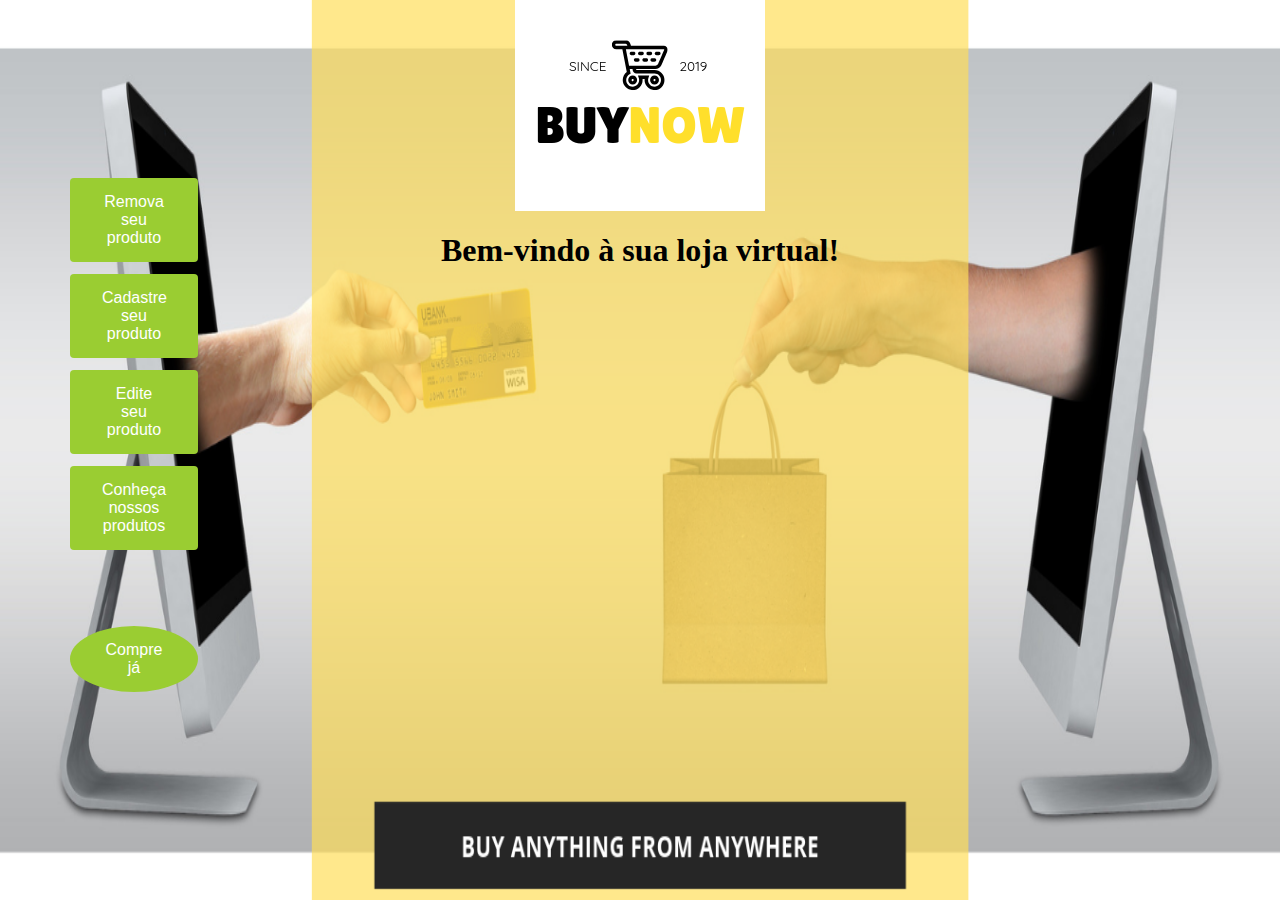
==== index.html @ 0e997e44 "Add files via upload" ====
<html>
    <head>
      <title>JavaScript!!!</title>
      <meta charset="UTF8" />
      <link rel="stylesheet" type="text/css" href="./css/estilo.css" />
      <script src="js/script.js"></script>
      <script src="https://ajax.googleapis.com/ajax/libs/jquery/3.4.1/jquery.min.js"></script>
    </head>
    <body id="body">
      <img src="./img/buynow.png" id="logo" />
      <h1>Bem-vindo à sua loja virtual!</h1>
  
      <center>
        <table cellspacing="0" cellpadding="0" id="tableProd"></table>
      </center>
  
      <center>
        <form method="POST" id="formProd" onsubmit="mostraDados();">
          <fieldset id="novoprod">
            <legend>Digite os dados do produto aqui:</legend>
            <p>
              <label for="cId">Id:</label>
              <input type="text" name="tId" id="cId" required />
            </p>
            <p>
              <label for="cNome">Nome:</label>
              <input type="text" name="tNome" id="cNome" required />
            </p>
            <p>
              <label for="cPreco">Preço unitário:</label>
              <input
                type="number"
                step="any"
                name="tPreco"
                id="cPreco"
                min="0"
                required
              />
            </p>
            <p>
              <label for="cEstoque">Estoque disponível:</label>
              <input
                type="number"
                name="tEstoque"
                id="cEstoque"
                min="0"
                required
              />
            </p>
          </fieldset>
  
          <input class="formButton" type="Submit" value="Enviar dados" />
        </form>
      </center>
  
      <center>
        <form method="POST" id="remove" onsubmit="removeProd();">
          <fieldset id="excprod">
            <legend>Digite o id do produto a ser removido aqui:</legend>
            <p>
              <label for="cIdOut">Id:</label>
              <input type="text" name="tIdOut" id="cIdOut" required />
            </p>
          </fieldset>
  
          <input class="formButton" type="Submit" value="Excluir produto" />
        </form>
      </center>
  
      <center>
        <form method="POST" id="compra" onsubmit="efetuaCompra();" oninput="calc_preco();">
          <fieldset id="compraprod">
            <legend>Digite o id do produto a ser comprado aqui:</legend>
            <p>
              <label for="cIdComp">Id:</label>
              <input type="text" name="tIdComp" id="cIdComp" required />
            </p>
            <p>
              <label for="cQtde">Unidades do produto:</label>
              <input type="number" name="tQtde" id="cQtde" required />
            </p>
            <p>
              <label for="cTot">Valor a pagar: R$ </label>
              <input type="text" name="tTot" id="cTot" placeholder="Total a pagar" readonly>
            </p>
          </fieldset>
  
          <input class="formButton" type="Submit" value="Comprar produto" />
        </form>
      </center>
  
      <center>
        <form method="POST" id="edicao" onsubmit="editProd();">
          <fieldset id="editprod">
            <legend>
              Digite o id do produto a ser editado:
            </legend>
            <p>
              <label for="cIdEdit">Id:</label>
              <input type="text" name="tIdEdit" id="cIdEdit" required />
            </p>
            <legend>
              Digite abaixo as novas informações:
            </legend>
            <p>
              <label for="cNomeEdit">Nome:</label>
              <input type="text" name="tNomeEdit" id="cNomeEdit" required />
            </p>
            <p>
              <label for="cPrecoEdit">Preço unitário:</label>
              <input
                type="number"
                step="any"
                name="tPrecoEdit"
                id="cPrecoEdit"
                min="0"
                required
              />
            </p>
            <p>
              <label for="cEstoqueEdit">Estoque disponível:</label>
              <input
                type="number"
                name="tEstoqueEdit"
                id="cEstoqueEdit"
                min="0"
                required
              />
            </p>
          </fieldset>
  
          <input
            class="formButton"
            type="Submit"
            value="Editar dados do produto"
          />
        </form>
      </center>
  
      <center>
        <button class="butshowAll" onclick="listaProdutos()">
          Conheça nossos produtos
        </button>
  
        <button id="bCad" onclick="HideIt('formProd')">
          Cadastre seu produto
        </button>
        <button id="bRem" onclick="HideIt('remove')">
          Remova seu produto
        </button>
        <button id="bEd" onclick="HideIt('edicao')">
          Edite seu produto
        </button>
        <button id="bCo" onclick="HideIt('compra')">
          Compre já
        </button>
      </center>
    </body>
  </html>
---- css/estilo.css ----
#logo {
    display: block;
    margin-left: auto;
    margin-right: auto;
  }
  
  h1 {
    text-align: center;
    font-family: "Helvetica, sans-serif";
  }
  
  form {
    width: 33%;
    display: none;
  }
  
  body {
    background-image: url(../img/top.png);
    background-size: auto;
    width: 100%;
    height: 100%;
    max-height: 100%;
    margin: 0;
    padding: 0;
    background-size: 100% 100%;
    background-repeat: no-repeat;
  }
  
  input:hover {
    background-color: #dddddd;
  }
  
  .butshowAll {
    background-color: yellowgreen;
    border: none;
    color: white;
    padding: 15px 32px;
    text-align: center;
    text-decoration: none;
    font-size: 16px;
    position: fixed;
    left: 70;
    top: 50%;
    width: 8em;
    margin-top: 1em;
    display: inline-block;
    border-radius: 4px;
  }
  
  .formButton {
    background-color: yellowgreen;
    border: none;
    color: white;
    padding: 15px 32px;
    text-align: center;
    text-decoration: none;
    font-size: 16px;
    position: relative;
    border-radius: 4px;
  }
  
  #bEd {
    background-color: yellowgreen;
    border: none;
    color: white;
    padding: 15px 32px;
    text-align: center;
    text-decoration: none;
    font-size: 16px;
    position: fixed;
    left: 70;
    top: 50%;
    width: 8em;
    margin-top: -5em;
    display: inline-block;
    border-radius: 4px;
  }
  
  #bCad {
    background-color: yellowgreen;
    border: none;
    color: white;
    padding: 15px 32px;
    text-align: center;
    text-decoration: none;
    font-size: 16px;
    position: fixed;
    left: 70;
    top: 50%;
    width: 8em;
    margin-top: -11em;
    display: inline-block;
    border-radius: 4px;
  }
  
  #bRem {
    background-color: yellowgreen;
    border: none;
    color: white;
    padding: 15px 32px;
    text-align: center;
    text-decoration: none;
    font-size: 16px;
    position: fixed;
    left: 70;
    top: 50%;
    width: 8em;
    margin-top: -17em;
    display: inline-block;
    border-radius: 4px;
  }
  
  #bCo {
    background-color: yellowgreen;
    border: none;
    color: white;
    padding: 15px 32px;
    text-align: center;
    text-decoration: none;
    font-size: 16px;
    position: fixed;
    left: 70;
    top: 50%;
    width: 8em;
    margin-top: 11em;
    display: inline-block;
    border-radius: 50%;
  }
  
  #tableProd {
    font-family: "Helvetica, sans-serif";
    border-collapse: collapse;
    width: 100%;
    margin-left: 39%;
  }
  
  #tableProd td,
  #tableProd th {
    border: 1px solid #ddd;
    padding: 8px;
  }
  
  #tableProd tr:nth-child(even) {
    background-color: #f2f2f2;
  }
  
  #tableProd tr:hover {
    background-color: #ddd;
  }
  
  #tableProd th {
    padding-top: 12px;
    padding-bottom: 12px;
    text-align: left;
    background-color: #4caf50;
    color: white;
  }
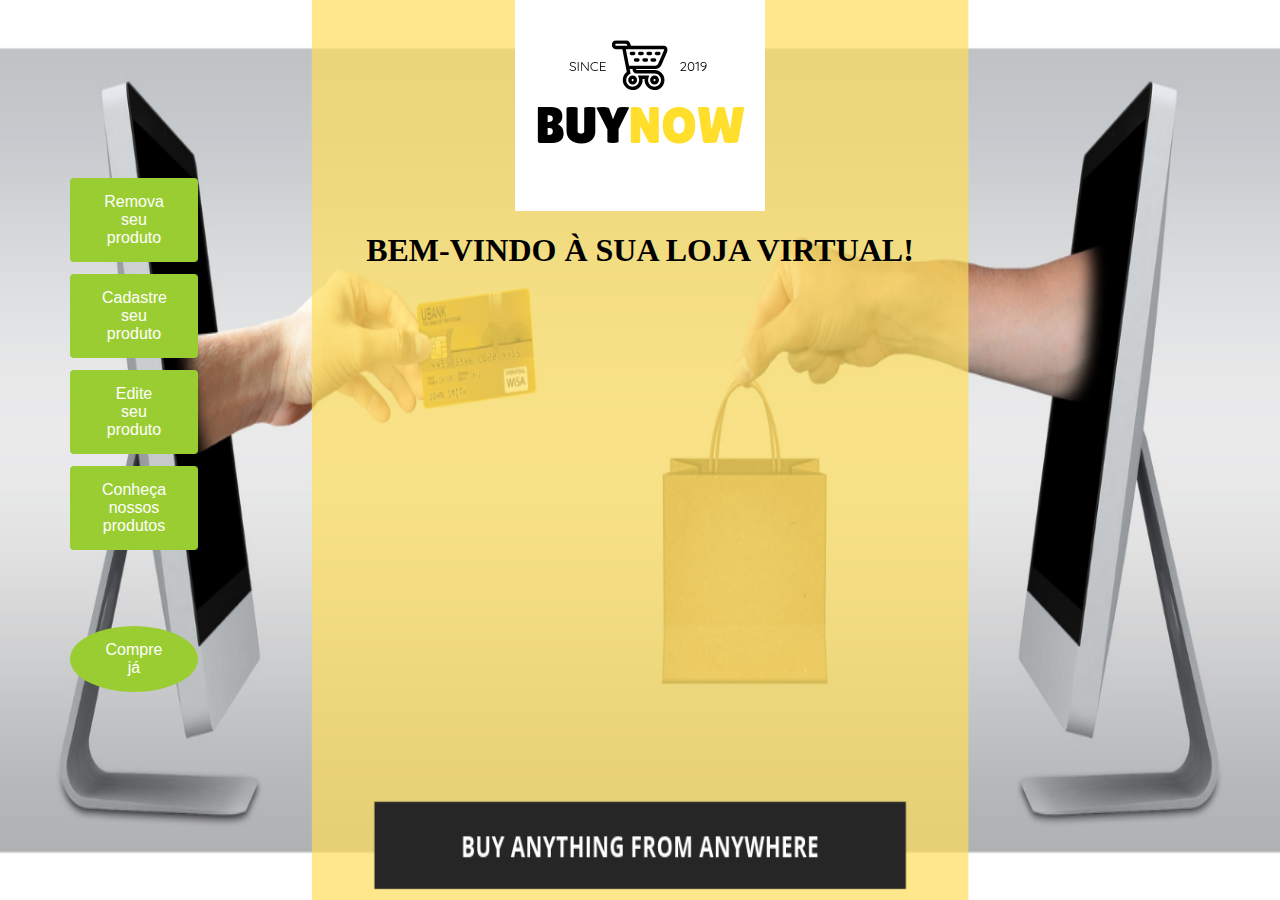
==== commit c4077123: "Add files via upload" ====
--- a/index.html
+++ b/index.html
@@ -9,7 +9,7 @@
     </head>
     <body id="body">
       <img src="./img/buynow.png" id="logo" />
-      <h1>Bem-vindo à sua loja virtual!</h1>
+      <h1>BEM-VINDO À SUA LOJA VIRTUAL!</h1>
   
       <center>
         <table cellspacing="0" cellpadding="0" id="tableProd"></table>
@@ -82,7 +82,7 @@
             </p>
             <p>
               <label for="cTot">Valor a pagar: R$ </label>
-              <input type="text" name="tTot" id="cTot" placeholder="Total a pagar" readonly>
+              <input type="number" name="tTot" id="cTot" placeholder="Total a pagar" readonly>
             </p>
           </fieldset>
   
@@ -139,20 +139,20 @@
       </center>
   
       <center>
-        <button class="butshowAll" onclick="listaProdutos()">
+        <button class="butshowAll" onclick="listaProdutos();">
           Conheça nossos produtos
         </button>
   
-        <button id="bCad" onclick="HideIt('formProd')">
+        <button id="bCad" onclick="window.HideIt('formProd'); window.HideExcept('formProd');">
           Cadastre seu produto
         </button>
-        <button id="bRem" onclick="HideIt('remove')">
+        <button id="bRem" onclick="window.HideIt('remove'); window.HideExcept('remove');">
           Remova seu produto
         </button>
-        <button id="bEd" onclick="HideIt('edicao')">
+        <button id="bEd" onclick="window.HideIt('edicao'); window.HideExcept('edicao');">
           Edite seu produto
         </button>
-        <button id="bCo" onclick="HideIt('compra')">
+        <button id="bCo" onclick="window.HideIt('compra'); window.HideExcept('compra');">
           Compre já
         </button>
       </center>
